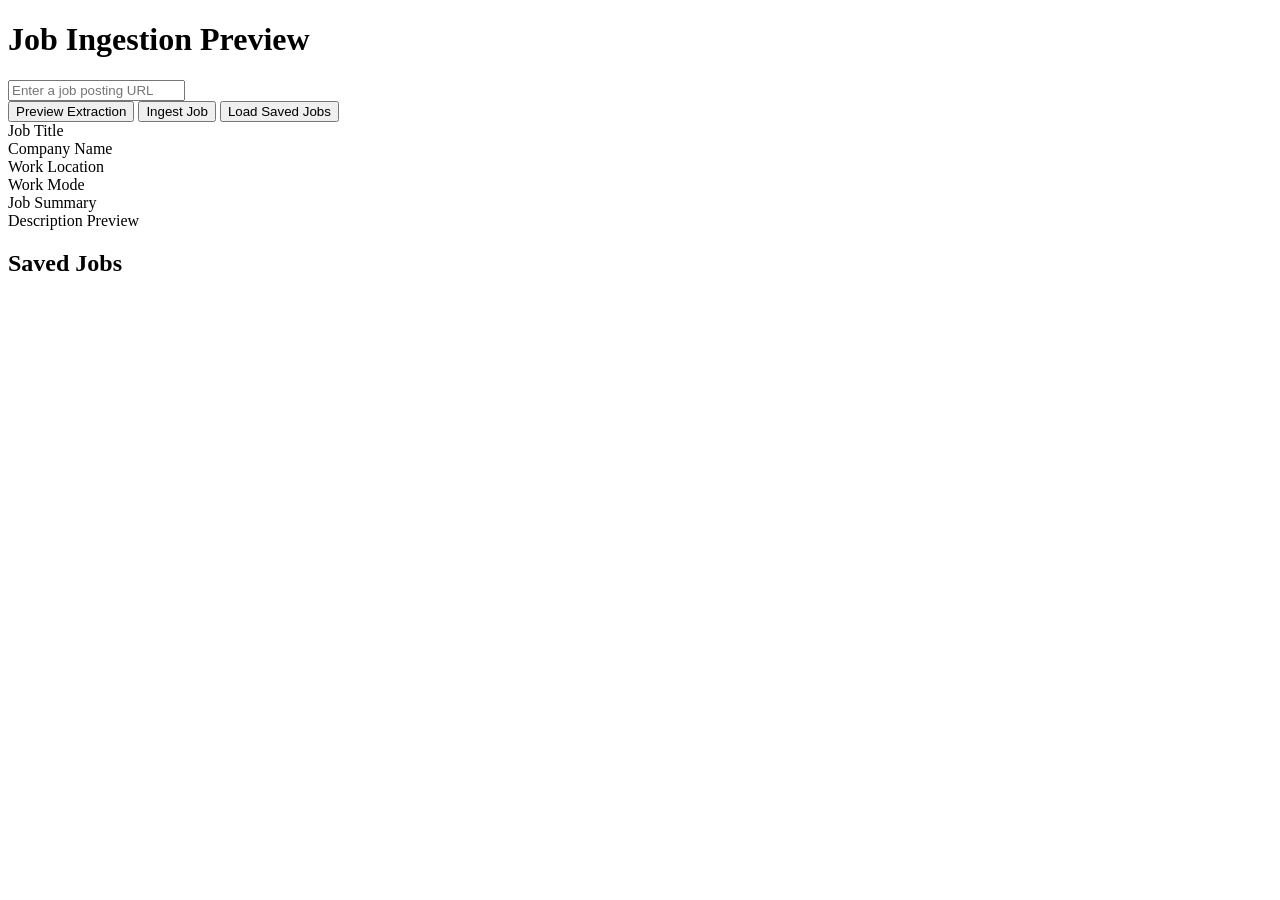
==== app/static/index.html @ 40b8d0f8 "Build an interactive UI with CRUD features." ====
<!DOCTYPE html>
<html lang="en">
<head>
    <meta charset="UTF-8">
    <meta name="viewport" content="width=device-width, initial-scale=1.0">
    <title>Job Ingestion Preview</title>
    <link rel="stylesheet" href="/static/style.css">
</head>
<body>
    <h1>Job Ingestion Preview</h1>

    <div class="card">
        <input
            type="text"
            id="jobUrl"
            placeholder="Enter a job posting URL"
        />
        <div class="button-group">
            <button id="previewBtn">Preview Extraction</button>
            <button id="ingestBtn">Ingest Job</button>
            <button id="loadJobsBtn">Load Saved Jobs</button>
        </div>
    </div>

    <div class="error-card" id="errorBox"></div>
    <div class="card success-card" id="successBox" style="display: none;"></div>

    <div class="result-card" id="resultCard">
        <div class="field">
            <div class="label">Job Title</div>
            <div class="value" id="jobTitle"></div>
        </div>

        <div class="field">
            <div class="label">Company Name</div>
            <div class="value" id="companyName"></div>
        </div>

        <div class="field">
            <div class="label">Work Location</div>
            <div class="value" id="workLocation"></div>
        </div>

        <div class="field">
            <div class="label">Work Mode</div>
            <div class="value" id="workMode"></div>
        </div>

        <div class="field">
            <div class="label">Job Summary</div>
            <div class="value" id="jobSummary"></div>
        </div>

        <div class="field">
            <div class="label">Description Preview</div>
            <div class="value" id="jobDescriptionPreview"></div>
        </div>
    </div>

    <div class="result-card" id="savedJobsCard">
        <h2>Saved Jobs</h2>
        <div id="savedJobsList"></div>
    </div>

    <script src="/static/app.js"></script>
</body>
</html>
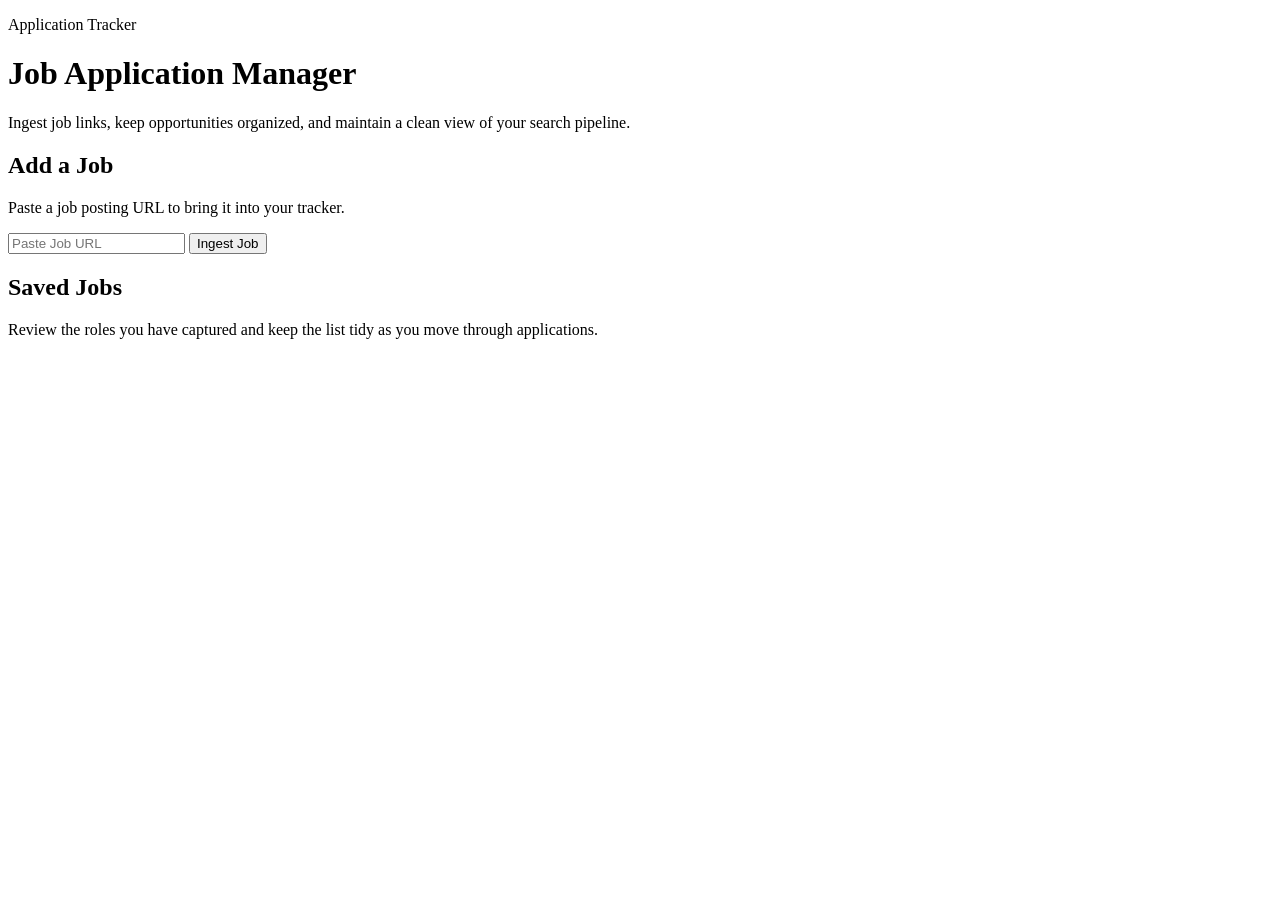
==== commit aa6f2378: "Updated UI" ====
--- a/app/static/index.html
+++ b/app/static/index.html
@@ -1,67 +1,101 @@
 <!DOCTYPE html>
 <html lang="en">
+
 <head>
     <meta charset="UTF-8">
     <meta name="viewport" content="width=device-width, initial-scale=1.0">
-    <title>Job Ingestion Preview</title>
+    <title>Job Application Manager</title>
     <link rel="stylesheet" href="/static/style.css">
 </head>
+
 <body>
-    <h1>Job Ingestion Preview</h1>
+    <div class="app-container">
+        <header>
+            <div class="header-copy">
+                <p class="eyebrow">Application Tracker</p>
+                <h1>Job Application Manager</h1>
+            </div>
+            <p class="header-subtitle">Ingest job links, keep opportunities organized, and maintain a clean view of your
+                search pipeline.</p>
+        </header>
 
-    <div class="card">
-        <input
-            type="text"
-            id="jobUrl"
-            placeholder="Enter a job posting URL"
-        />
-        <div class="button-group">
-            <button id="previewBtn">Preview Extraction</button>
-            <button id="ingestBtn">Ingest Job</button>
-            <button id="loadJobsBtn">Load Saved Jobs</button>
-        </div>
-    </div>
+        <!-- <main>
+            <section class="ingest-panel">
+                <div class="section-heading">
+                    <h2>Add a Job</h2>
+                    <p>Paste a job posting URL to bring it into your tracker.</p>
+                </div>
 
-    <div class="error-card" id="errorBox"></div>
-    <div class="card success-card" id="successBox" style="display: none;"></div>
+                <div class="ingest-wrapper">
+                    <input type="url" id="jobUrlInput" class="url-input" placeholder="Paste Job URL" required>
+                    <button id="ingestBtn" class="ingest-btn">Ingest Job</button>
+                </div>
+            </section>
 
-    <div class="result-card" id="resultCard">
-        <div class="field">
-            <div class="label">Job Title</div>
-            <div class="value" id="jobTitle"></div>
-        </div>
+            <section class="saved-jobs-section">
+                <div class="section-heading">
+                    <h2>Saved Jobs</h2>
+                    <p>Review the roles you have captured and keep the list tidy as you move through applications.</p>
+                </div>
 
-        <div class="field">
-            <div class="label">Company Name</div>
-            <div class="value" id="companyName"></div>
-        </div>
+                <div id="jobsContainer" class="jobs-container">
+                    <div class="job-item">
+                        <div class="job-primary">
+                            <h3>AI Engineer</h3>
+                            <span class="job-status">Saved</span>
+                        </div>
+                        <p>Capco • Bengaluru • Full-time</p>
+                    </div>
+                    <div class="job-item">
+                        <div class="job-primary">
+                            <h3>Backend Engineer</h3>
+                            <span class="job-status muted">To Review</span>
+                        </div>
+                        <p>Acme Labs • Pune • Hybrid</p>
+                    </div>
+                    <div class="job-item">&nbsp;</div>
+                    <div class="job-item">&nbsp;</div>
+                    <div class="job-item">&nbsp;</div>
+                    <div class="job-item">&nbsp;</div>
+                </div>
+            </section>
+        </main> -->
+        <main>
+            <!-- Message Boxes for Feedback -->
+            <div id="errorBox" class="message-box error-box"
+                style="display: none; padding: 1rem; margin-bottom: 1rem; background: #fee2e2; color: #991b1b; border-radius: 8px; font-size: 0.95rem; border: 1px solid #fca5a5;">
+            </div>
+            <div id="successBox" class="message-box success-box"
+                style="display: none; padding: 1rem; margin-bottom: 1rem; background: #dcfce7; color: #166534; border-radius: 8px; font-size: 0.95rem; border: 1px solid #86efac;">
+            </div>
 
-        <div class="field">
-            <div class="label">Work Location</div>
-            <div class="value" id="workLocation"></div>
-        </div>
+            <section class="ingest-panel">
+                <div class="section-heading">
+                    <h2>Add a Job</h2>
+                    <p>Paste a job posting URL to bring it into your tracker.</p>
+                </div>
 
-        <div class="field">
-            <div class="label">Work Mode</div>
-            <div class="value" id="workMode"></div>
-        </div>
+                <div class="ingest-wrapper">
+                    <!-- Corrected ID to 'jobUrl' to match app.js -->
+                    <input type="url" id="jobUrl" class="url-input" placeholder="Paste Job URL" required>
+                    <button id="ingestBtn" class="ingest-btn">Ingest Job</button>
+                </div>
+            </section>
 
-        <div class="field">
-            <div class="label">Job Summary</div>
-            <div class="value" id="jobSummary"></div>
-        </div>
+            <section class="saved-jobs-section">
+                <div class="section-heading">
+                    <h2>Saved Jobs</h2>
+                    <p>Review the roles you have captured and keep the list tidy as you move through applications.</p>
+                </div>
 
-        <div class="field">
-            <div class="label">Description Preview</div>
-            <div class="value" id="jobDescriptionPreview"></div>
-        </div>
-    </div>
-
-    <div class="result-card" id="savedJobsCard">
-        <h2>Saved Jobs</h2>
-        <div id="savedJobsList"></div>
+                <div id="jobsContainer" class="jobs-container">
+                    <!-- Dynamically populated via JavaScript -->
+                </div>
+            </section>
+        </main>
     </div>
 
     <script src="/static/app.js"></script>
 </body>
+
 </html>
